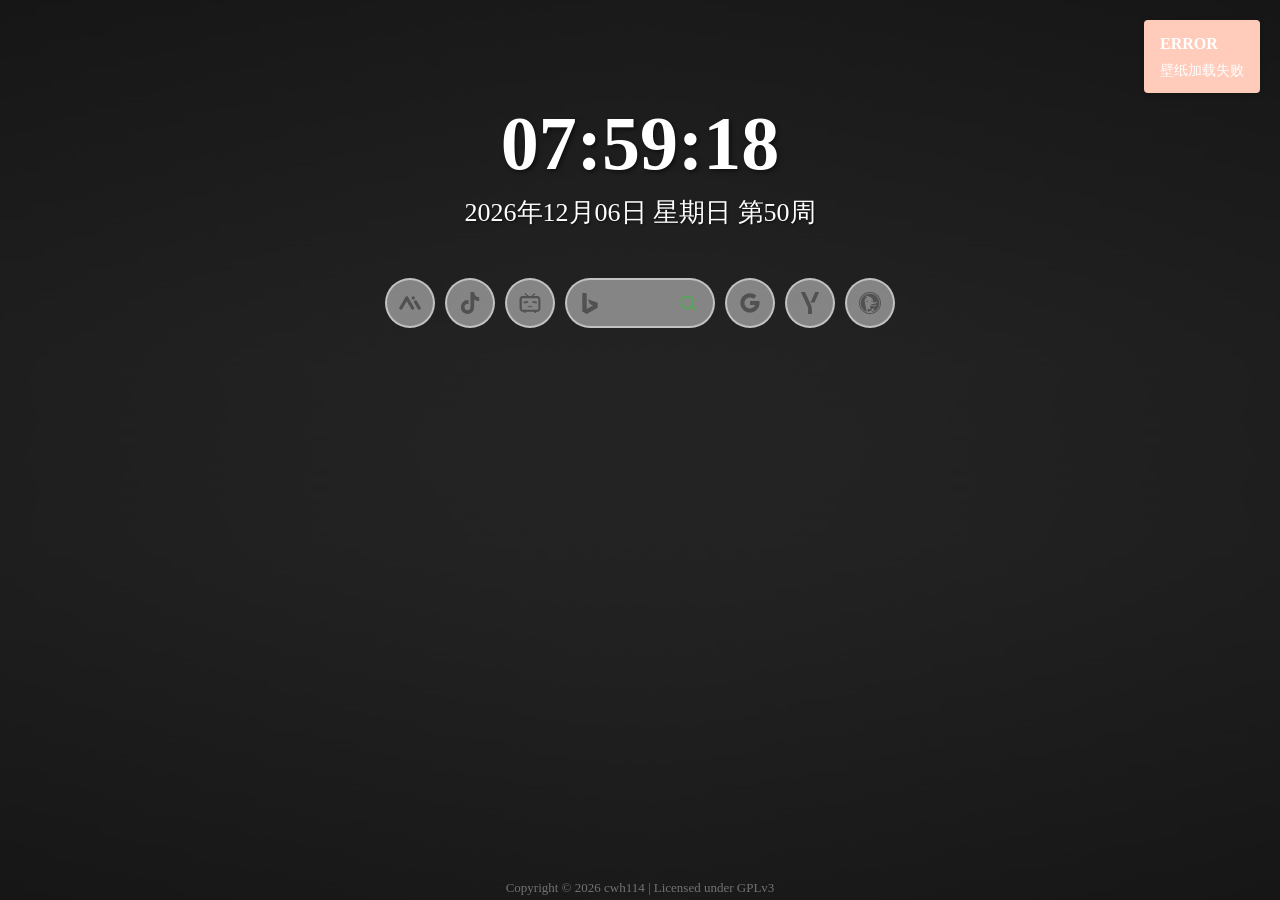
==== st/index.html @ cc4ccc6e "添加起始页" ====
<!--
  HarmonyMagic StartPage
  Copyright (C) 2026 anjisuan608 <anjisuan608@petalmail.com> and contributors
  Copyright (C) 2026 cwh114 <2376313997@qq.com> and contributors

  SPDX-License-Identifier: GPL-3.0-or-later

  This program is free software: you can redistribute it and/or modify
  it under the terms of the GNU General Public License as published by
  the Free Software Foundation, either version 3 of the License, or
  (at your option) any later version.

  Full license: ./LICENSE or https://www.gnu.org/licenses/gpl-3.0.txt
-->

<!DOCTYPE html>
<html lang="zh-CN">
<head>
    <meta charset="UTF-8">
    <meta name="viewport" content="width=device-width, initial-scale=1.0">
    <meta name="description" content="HarmonyMagic - 一个简洁高效的浏览器起始页">
    <meta name="keywords" content="起始页,浏览器首页,搜索,网址导航">
    <meta property="og:title" content="HarmonyMagic 起始页">
    <meta property="og:description" content="一个简洁高效的浏览器起始页">
    <title>HarmonyMagic起始页 - cwh114 Edition</title>
    <link rel="stylesheet" href="style.css">
</head>
<body>
    <div class="bg-blur-overlay"></div>

    <!-- 设置菜单 -->
    <div id="settings" class="settings">
        <div id="settings-button" class="settings-button">
            <svg t="1768899575497" class="icon" viewBox="0 0 1024 1024" version="1.1" xmlns="http://www.w3.org/2000/svg" p-id="5732" width="20" height="20"><path d="M878.08 466.944l-129.3824-253.0816a98.8672 98.8672 0 0 0-88.064-53.8624H366.08c-36.864 0-70.656 20.48-87.6544 53.1456l-132.096 253.0816a98.8672 98.8672 0 0 0 0 91.5456l132.096 253.0816a98.8672 98.8672 0 0 0 87.6544 53.1456h294.5536c37.1712 0 71.168-20.7872 88.064-53.8624l129.3824-253.1328a98.8672 98.8672 0 0 0 0-90.0096z m-72.3968 372.3264a162.8672 162.8672 0 0 1-145.0496 88.7296H366.08a162.8672 162.8672 0 0 1-144.384-87.552l-132.096-253.0816a162.8672 162.8672 0 0 1 0-150.7328l132.096-253.1328a162.8672 162.8672 0 0 1 144.384-87.5008h294.5536c61.184 0 117.1968 34.304 145.0496 88.7296l129.3824 253.1328c23.808 46.592 23.808 101.7344 0 148.2752l-129.3824 253.1328z" fill="#7a7a7a" p-id="5733"></path><path d="M512 697.6a185.6 185.6 0 1 1 0-371.2 185.6 185.6 0 0 1 0 371.2z m0-64a121.6 121.6 0 1 0 0-243.2 121.6 121.6 0 0 0 0 243.2z" fill="#7a7a7a" p-id="5734"></path></svg>
        </div>
        <!-- 下拉菜单 -->
        <div id="settings-dropdown" class="settings-dropdown">
            <div class="settings-menu-item" data-action="general">
                <div class="settings-menu-icon">
                    <svg t="1768899575497" class="icon" viewBox="0 0 1024 1024" version="1.1" xmlns="http://www.w3.org/2000/svg" p-id="5732" width="20" height="20"><path d="M878.08 466.944l-129.3824-253.0816a98.8672 98.8672 0 0 0-88.064-53.8624H366.08c-36.864 0-70.656 20.48-87.6544 53.1456l-132.096 253.0816a98.8672 98.8672 0 0 0 0 91.5456l132.096 253.0816a98.8672 98.8672 0 0 0 87.6544 53.1456h294.5536c37.1712 0 71.168-20.7872 88.064-53.8624l129.3824-253.1328a98.8672 98.8672 0 0 0 0-90.0096z m-72.3968 372.3264a162.8672 162.8672 0 0 1-145.0496 88.7296H366.08a162.8672 162.8672 0 0 1-144.384-87.552l-132.096-253.0816a162.8672 162.8672 0 0 1 0-150.7328l132.096-253.1328a162.8672 162.8672 0 0 1 144.384-87.5008h294.5536c61.184 0 117.1968 34.304 145.0496 88.7296l129.3824 253.1328c23.808 46.592 23.808 101.7344 0 148.2752l-129.3824 253.1328z" fill="#7a7a7a" p-id="5733"></path><path d="M512 697.6a185.6 185.6 0 1 1 0-371.2 185.6 185.6 0 0 1 0 371.2z m0-64a121.6 121.6 0 1 0 0-243.2 121.6 121.6 0 0 0 0 243.2z" fill="#7a7a7a" p-id="5734"></path></svg>
                </div>
                <span>常规设置</span>
            </div>
            <div class="settings-menu-item" data-action="search-engine">
                <div class="settings-menu-icon">
                    <svg t="1766328430081" class="icon" viewBox="0 0 1035 1024" version="1.1" xmlns="http://www.w3.org/2000/svg" p-id="37846" width="20" height="20"><path d="M1013.852766 1011.332492a42.225028 42.225028 0 0 1-59.70619 0L702.316509 759.502424a428.900723 428.900723 0 1 1 133.958901-196.00858 41.718328 41.718328 0 0 1-4.919216 14.166497c-1.330088 3.61024-2.385714 7.347155-3.800252 10.91517l-2.385714-2.385714a42.225028 42.225028 0 0 1-72.690386-29.13527l-0.380025-3.905815a41.950565 41.950565 0 0 1 11.379645-28.670794l-3.926928-3.905815a336.976836 336.976836 0 1 0-88.123633 150.764463 6.333754 6.333754 0 0 0 0.612262-0.928951l61.120729 1.055626 145.254096 145.232984 0.274463-0.274463 135.12009 135.12009a42.225028 42.225028 0 0 1 0.042225 59.79064z" fill="#7a7a7a" p-id="37847"></path></svg>
                </div>
                <span>搜索引擎设置</span>
            </div>
            <div class="settings-menu-item" data-action="appearance">
                <div class="settings-menu-icon">
                    <svg t="1769007351921" class="icon" viewBox="0 0 1024 1024" version="1.1" xmlns="http://www.w3.org/2000/svg" p-id="7106" width="20" height="20"><path d="M950.869333 73.130667H73.130667s-36.565333 0-36.565334 36.565333V914.346667c0 36.565333 36.565333 36.565333 36.565334 36.565333h877.738666s36.565333 0 36.565334-36.565333V109.653333s0-36.565333-36.565334-36.565333z m-36.565333 804.565333H109.653333V146.346667H914.346667V877.653333zM292.565333 402.346667a73.130667 73.130667 0 1 0 0-146.346667 73.130667 73.130667 0 0 0 0 146.346667z m365.738667-21.333334l-216.746667 328.277334-112.426666-167.594667-182.826667 281.173333H877.653333L658.346667 381.013333z" fill="#7a7a7a" p-id="7107"></path></svg>
                </div>
                <span>壁纸设置</span>
            </div>
            <div class="settings-menu-item" data-action="history-settings">
                <div class="settings-menu-icon">
                    <svg t="1771051950424" class="icon" viewBox="0 0 1024 1024" version="1.1" xmlns="http://www.w3.org/2000/svg" p-id="2045" width="20" height="20"><path d="M480 0C214.9 0 0 214.9 0 480s214.9 480 480 480 480-214.9 480-480S745.1 0 480 0z m0 896C250.6 896 64 709.4 64 480S250.6 64 480 64s416 186.6 416 416-186.6 416-416 416z" fill="#7a7a7a" p-id="2046"></path><path d="M512 192h-64v320h320v-64H512z" fill="#7a7a7a" p-id="2047"></path></svg>
                </div>
                <span>历史记录设置</span>
            </div>
            <div class="settings-menu-item" data-action="about">
                <div class="settings-menu-icon">
                    <svg t="1769007386374" class="icon" viewBox="0 0 1024 1024" version="1.1" xmlns="http://www.w3.org/2000/svg" p-id="8114" width="20" height="20"><path d="M512 64c247.424 0 448 200.576 448 448s-200.576 448-448 448S64 759.424 64 512 264.576 64 512 64z m0 85.333333C311.701333 149.333333 149.333333 311.701333 149.333333 512s162.368 362.666667 362.666667 362.666667 362.666667-162.368 362.666667-362.666667S712.298667 149.333333 512 149.333333z m21.333333 277.333334a21.333333 21.333333 0 0 1 21.333334 21.333333v298.666667a21.333333 21.333333 0 0 1-21.333334 21.333333h-42.666666a21.333333 21.333333 0 0 1-21.333334-21.333333V448a21.333333 21.333333 0 0 1 21.333334-21.333333h42.666666z m0-170.666667a21.333333 21.333333 0 0 1 21.333334 21.333333v42.666667a21.333333 21.333333 0 0 1-21.333334 21.333333h-42.666666a21.333333 21.333333 0 0 1-21.333334-21.333333v-42.666667a21.333333 21.333333 0 0 1 21.333334-21.333333h42.666666z" fill="#7a7a7a" p-id="8115"></path></svg>
                </div>
                <span>关于</span>
            </div>
        </div>
    </div>

    <!-- 壁纸设置面板 -->
    <div id="wallpaper-panel" class="settings-modal">
        <div class="settings-modal-overlay"></div>
        <div class="settings-modal-content">
            <div class="settings-header">
                <span class="settings-title">壁纸设置</span>
                <div class="wallpaper-header-btns">
                    <button id="wallpaper-reset" class="settings-reset-btn" title="重置为默认壁纸">重置</button>
                    <div id="wallpaper-close" class="settings-close">
                        <svg t="1768962858078" class="icon" viewBox="0 0 1070 1024" version="1.1" xmlns="http://www.w3.org/2000/svg" p-id="5514" width="20" height="20"><path d="M50.368584 96.533526l30.769579 30.77162 82.037931 82.03793 117.900068 117.900068 138.353952 138.353953 143.399585 143.397544 133.036963 133.036963 107.268128 107.268129 66.091042 66.093081 13.582195 13.580155c12.576334 12.576334 33.589257 12.576334 46.165591 0s12.576334-33.589257 0-46.165591l-30.76958-30.769579-82.03793-82.039971-117.900068-117.898028-138.353953-138.353952-143.397544-143.399585-133.036963-133.036963-107.268128-107.268128L110.11433 63.950131l-13.582196-13.580156c-12.576334-12.578374-33.589257-12.578374-46.165591 0-12.576334 12.576334-12.576334 33.587217 0.002041 46.163551z" fill="" p-id="5515"></path><path d="M882.805987 50.369975l-30.76958 30.76958-82.03997 82.03793-117.898028 117.900068-138.353953 138.353953-143.399584 143.399584-133.036963 133.036963-107.268129 107.268129a2018478.867876 2018478.867876 0 0 1-66.093081 66.091041l-13.580156 13.582196c-12.578374 12.576334-12.578374 33.589257 0 46.165591 12.576334 12.576334 33.589257 12.576334 46.165591 0l30.77162-30.76958 82.037931-82.03793 117.900068-117.900068 138.353952-138.353953 143.397545-143.397544 133.036962-133.036963 107.268129-107.268129 66.093081-66.091041 13.580156-13.582196c12.576334-12.576334 12.576334-33.589257 0-46.16559-12.578374-12.580414-33.589257-12.580414-46.165591-0.002041z" fill="" p-id="5516"></path></svg>
                    </div>
                </div>
            </div>
            <div class="wallpaper-body">
                <!-- 自定义壁纸区域 -->
                <div class="wallpaper-section">
                    <div class="wallpaper-section-label">自定义</div>
                    <div class="wallpaper-custom-row">
                        <!-- 预览图 -->
                        <div class="wallpaper-preview">
                            <div id="wallpaper-preview-img" class="wallpaper-preview-img no-bg">
                                <svg class="wallpaper-placeholder-icon" viewBox="0 0 1024 1024" version="1.1" xmlns="http://www.w3.org/2000/svg" p-id="7106" width="48" height="48"><path d="M950.869333 73.130667H73.130667s-36.565333 0-36.565334 36.565333V914.346667c0 36.565333 36.565333 36.565333 36.565334 36.565333h877.738666s36.565333 0 36.565334-36.565333V109.653333s0-36.565333-36.565334-36.565333z m-36.565333 804.565333H109.653333V146.346667H914.346667V877.653333zM292.565333 402.346667a73.130667 73.130667 0 1 0 0-146.346667 73.130667 73.130667 0 0 0 0 146.346667z m365.738667-21.333334l-216.746667 328.277334-112.426666-167.594667-182.826667 281.173333H877.653333L658.346667 381.013333z" fill="#999999" p-id="7107"></path></svg>
                            </div>
                        </div>
                        <!-- 选项按钮 -->
                        <div class="wallpaper-custom-options">
                            <div class="wallpaper-option-tabs">
                                <button class="wallpaper-tab-btn active" data-tab="local">本地图片</button>
                                <button class="wallpaper-tab-btn" data-tab="online">在线图片</button>
                            </div>
                            <!-- 本地图片选项 -->
                            <div class="wallpaper-tab-content active" id="wallpaper-tab-local">
                                <input type="text" id="wallpaper-local-url" class="wallpaper-input" placeholder="点击浏览按钮选择壁纸" readonly aria-label="本地壁纸路径">
                                <input type="file" id="wallpaper-local-file" class="wallpaper-file-input" accept="image/*" aria-label="选择本地壁纸文件">
                                <button id="wallpaper-local-browse" class="wallpaper-browse-btn" aria-label="浏览本地文件">浏览</button>
                            </div>
                            <!-- 在线图片选项 -->
                            <div class="wallpaper-tab-content" id="wallpaper-tab-online">
                                <input type="url" id="wallpaper-online-url" class="wallpaper-input" placeholder="https://..." aria-label="在线壁纸URL">
                            </div>
                        </div>
                    </div>
                </div>
                <!-- 预设壁纸区域 -->
                <div class="wallpaper-section">
                    <div class="wallpaper-section-label">预设</div>
                    <div class="wallpaper-presets" id="wallpaper-presets-container">
                        <!-- 预设壁纸由 JS 从 wallpaper.xml 动态加载 -->
                    </div>
                </div>
            </div>
        </div>
    </div>

    <!-- 设置菜单弹窗 -->
    <div id="settings-modal" class="settings-modal">
        <div class="settings-modal-overlay"></div>
        <div class="settings-modal-content">
            <div class="settings-header">
                <span class="settings-title">常规设置</span>
                <div id="settings-close" class="settings-close">
                    <svg t="1768962858078" class="icon" viewBox="0 0 1070 1024" version="1.1" xmlns="http://www.w3.org/2000/svg" p-id="5514" width="20" height="20"><path d="M50.368584 96.533526l30.769579 30.77162 82.037931 82.03793 117.900068 117.900068 138.353952 138.353953 143.399585 143.397544 133.036963 133.036963 107.268128 107.268129 66.091042 66.093081 13.582195 13.580155c12.576334 12.576334 33.589257 12.576334 46.165591 0s12.576334-33.589257 0-46.165591l-30.76958-30.769579-82.03793-82.039971-117.900068-117.898028-138.353953-138.353952-143.397544-143.399585-133.036963-133.036963-107.268128-107.268128L110.11433 63.950131l-13.582196-13.580156c-12.576334-12.578374-33.589257-12.578374-46.165591 0-12.576334 12.576334-12.576334 33.587217 0.002041 46.163551z" fill="" p-id="5515"></path><path d="M882.805987 50.369975l-30.76958 30.76958-82.03997 82.03793-117.898028 117.900068-138.353953 138.353953-143.399584 143.399584-133.036963 133.036963-107.268129 107.268129a2018478.867876 2018478.867876 0 0 1-66.093081 66.091041l-13.580156 13.582196c-12.578374 12.576334-12.578374 33.589257 0 46.165591 12.576334 12.576334 33.589257 12.576334 46.165591 0l30.77162-30.76958 82.037931-82.03793 117.900068-117.900068 138.353952-138.353953 143.397545-143.397544 133.036962-133.036963 107.268129-107.268129 66.093081-66.091041 13.580156-13.582196c12.576334-12.576334 12.576334-33.589257 0-46.16559-12.578374-12.580414-33.589257-12.580414-46.165591-0.002041z" fill="" p-id="5516"></path></svg>
                </div>
            </div>
            <div class="settings-body">
                <!-- 深色模式开关（跟随系统） -->
                <div class="setting-item" data-setting="dark-mode-toggle">
                    <span class="setting-item-text">深色模式</span>
                    <span class="setting-item-value" id="dark-mode-value">跟随系统</span>
                </div>
                <div class="setting-item" data-setting="auto-wallpaper">
                    <span class="setting-item-text">背景模糊</span>
                    <span class="status-indicator enabled">
                        <svg class="status-icon" viewBox="0 0 2048 1024"></svg>
                    </span>
                </div>
                <div class="setting-item" data-setting="dark-mode">
                    <span class="setting-item-text">背景滤镜</span>
                    <span class="status-indicator enabled">
                        <svg class="status-icon" viewBox="0 0 2048 1024"></svg>
                    </span>
                </div>
                <div class="setting-item setting-item-action" data-setting="reset-shortcuts">
                    <span class="setting-item-text">重置快捷访问</span>
                </div>
                <div class="setting-item setting-item-action" data-setting="reset-search-engines">
                    <span class="setting-item-text">重置搜索引擎</span>
                </div>
                <div class="setting-item setting-item-action" data-setting="reset-wallpaper">
                    <span class="setting-item-text">重置为默认壁纸</span>
                </div>
                <div class="setting-item setting-item-action" data-setting="clear-site-data">
                    <span class="setting-item-text">清空设备端网站数据</span>
                </div>
            </div>
        </div>
    </div>

    <!-- 搜索引擎设置面板 -->
    <div id="search-engine-panel" class="settings-modal">
        <div class="settings-modal-overlay"></div>
        <div class="settings-modal-content">
            <div class="settings-header">
                <span class="settings-title">搜索引擎设置</span>
                <div class="search-engine-header-btns">
                    <button id="search-engine-reset" class="settings-reset-btn" title="删除所有自定义引擎和排序设置">重置</button>
                    <button id="search-engine-restore" class="settings-reset-btn" title="恢复默认排序">还原</button>
                    <button id="search-engine-add" class="settings-reset-btn" title="添加搜索引擎">添加</button>
                    <div id="search-engine-close" class="settings-close">
                        <svg t="1768962858078" class="icon" viewBox="0 0 1070 1024" version="1.1" xmlns="http://www.w3.org/2000/svg" p-id="5514" width="20" height="20"><path d="M50.368584 96.533526l30.769579 30.77162 82.037931 82.03793 117.900068 117.900068 138.353952 138.353953 143.399585 143.397544 133.036963 133.036963 107.268128 107.268129 66.091042 66.093081 13.582195 13.580155c12.576334 12.576334 33.589257 12.576334 46.165591 0s12.576334-33.589257 0-46.165591l-30.76958-30.769579-82.03793-82.039971-117.900068-117.898028-138.353953-138.353952-143.397544-143.399585-133.036963-133.036963-107.268128-107.268128L110.11433 63.950131l-13.582196-13.580156c-12.576334-12.578374-33.589257-12.578374-46.165591 0-12.576334 12.576334-12.576334 33.587217 0.002041 46.163551z" fill="" p-id="5515"></path><path d="M882.805987 50.369975l-30.76958 30.76958-82.03997 82.03793-117.898028 117.900068-138.353953 138.353953-143.399584 143.399584-133.036963 133.036963-107.268129 107.268129a2018478.867876 2018478.867876 0 0 1-66.093081 66.091041l-13.580156 13.582196c-12.578374 12.576334-12.578374 33.589257 0 46.165591 12.576334 12.576334 33.589257 12.576334 46.165591 0l30.77162-30.76958 82.037931-82.03793 117.900068-117.900068 138.353952-138.353953 143.397545-143.397544 133.036962-133.036963 107.268129-107.268129 66.093081-66.091041 13.580156-13.582196c12.576334-12.576334 12.576334-33.589257 0-46.16559-12.578374-12.580414-33.589257-12.580414-46.165591-0.002041z" fill="" p-id="5516"></path></svg>
                    </div>
                </div>
            </div>
            <div id="search-engine-list" class="search-engine-list">
                <!-- 使用中的搜索引擎 -->
                <div class="search-engine-category" data-category="active">
                    <div class="search-engine-category-header">
                        <svg class="search-engine-collapse-icon" viewBox="0 0 24 24" width="16" height="16"><path fill="currentColor" d="M7 10l5 5 5-5z"/></svg>
                        <span class="search-engine-category-title">使用中</span>
                    </div>
                    <div class="search-engine-category-content">
                        <div id="search-engine-active-list" class="search-engine-items"></div>
                    </div>
                </div>
                <!-- 未使用的预设搜索引擎 -->
                <div class="search-engine-category" data-category="preset">
                    <div class="search-engine-category-header">
                        <svg class="search-engine-collapse-icon" viewBox="0 0 24 24" width="16" height="16"><path fill="currentColor" d="M7 10l5 5 5-5z"/></svg>
                        <span class="search-engine-category-title">未使用的预设搜索引擎</span>
                    </div>
                    <div class="search-engine-category-content">
                        <div id="search-engine-preset-list" class="search-engine-items"></div>
                    </div>
                </div>
                <!-- 未使用的自定义 -->
                <div class="search-engine-category" data-category="custom">
                    <div class="search-engine-category-header">
                        <svg class="search-engine-collapse-icon" viewBox="0 0 24 24" width="16" height="16"><path fill="currentColor" d="M7 10l5 5 5-5z"/></svg>
                        <span class="search-engine-category-title">未使用的自定义搜索引擎</span>
                    </div>
                    <div class="search-engine-category-content">
                        <div id="search-engine-custom-list" class="search-engine-items"></div>
                    </div>
                </div>
            </div>
            <div class="search-engine-buttons">
                <div class="search-engine-error-row">
                    <div id="search-engine-count-error" class="add-shortcut-error"></div>
                </div>
                <div class="search-engine-btn-row">
                    <button id="search-engine-cancel" class="search-engine-btn search-engine-cancel">取消</button>
                    <button id="search-engine-apply" class="search-engine-btn search-engine-apply">应用</button>
                    <button id="search-engine-ok" class="search-engine-btn search-engine-ok">确定</button>
                </div>
            </div>
        </div>
    </div>

    <!-- 添加搜索引擎面板 -->
    <div id="add-search-engine-panel" class="settings-modal">
        <div class="settings-modal-overlay"></div>
        <div class="settings-modal-content modal-narrow">
            <div class="settings-header">
                <span class="settings-title">添加搜索引擎</span>
                <div id="add-search-engine-close" class="settings-close icon-close">
                    <!-- 关闭图标由JS生成 -->
                </div>
            </div>
            <div class="settings-body">
                <div class="add-shortcut-field">
                    <label class="add-shortcut-label">引擎名称</label>
                    <input type="text" id="add-search-engine-name" class="add-shortcut-input" placeholder="例如：哔哩哔哩">
                </div>
                <div class="add-shortcut-field">
                    <label class="add-shortcut-label">URL</label>
                    <input type="url" id="add-search-engine-url" class="add-shortcut-input" placeholder="https://search.bilibili.com/all?keyword=%s">
                    <span class="url-format-hint">URL中必须包含 %s 作为搜索关键词占位符</span>
                    <span id="add-search-engine-url-error" class="add-shortcut-error"></span>
                </div>
            </div>
            <div class="add-shortcut-buttons">
                <button id="add-search-engine-cancel" class="add-shortcut-btn add-shortcut-cancel">取消</button>
                <button id="add-search-engine-save" class="add-shortcut-btn add-shortcut-save">确定</button>
            </div>
        </div>
    </div>

    <!-- 添加快捷方式面板 -->
    <div id="add-shortcut-panel" class="settings-modal">
        <div class="settings-modal-overlay"></div>
        <div class="settings-modal-content">
            <div class="settings-header">
                <span class="settings-title">添加快捷方式</span>
                <div id="add-shortcut-close" class="settings-close icon-close">
                    <!-- 关闭图标由JS生成 -->
                </div>
            </div>
            <div class="settings-body">
                <!-- URL输入 -->
                <div class="add-shortcut-field">
                    <label class="add-shortcut-label">URL</label>
                    <input type="url" id="add-shortcut-url" class="add-shortcut-input" placeholder="https://example.com">
                </div>
                <!-- 名称输入 -->
                <div class="add-shortcut-field">
                    <label class="add-shortcut-label">名称</label>
                    <input type="text" id="add-shortcut-name" class="add-shortcut-input" placeholder="留空使用URL标题">
                </div>
                <!-- 图标输入 -->
                <div class="add-shortcut-field">
                    <label class="add-shortcut-label">图标</label>
                    <input type="url" id="add-shortcut-icon" class="add-shortcut-input" placeholder="留空使用默认图标">
                </div>
                <!-- 图标预览 -->
                <div class="add-shortcut-preview">
                    <span class="add-shortcut-preview-label">图标预览</span>
                    <div id="add-shortcut-preview-icon" class="add-shortcut-preview-box">
                        <svg t="1768974157218" class="icon" viewBox="0 0 1024 1024" version="1.1" xmlns="http://www.w3.org/2000/svg" p-id="8714" width="32" height="32"><path d="M512.704787 1022.681895c-6.566636 0-12.885487-0.746767-19.370211-0.997965l223.522968-358.091907c32.011327-42.692008 51.675057-95.154106 51.675057-152.604663 0-88.961536-45.561669-167.195974-114.530461-213.091436l322.88327 0c29.969663 65.017888 47.096842 137.184673 47.096842 213.424546C1023.98157 793.752715 795.095394 1022.681895 512.704787 1022.681895zM512.205805 256.491303c-134.523205 0-243.604451 102.347371-254.246906 233.876682L96.997133 214.338551C189.740287 84.72121 341.184526 0 512.704787 0c189.230383 0 354.100731 103.095504 442.520963 255.992321C955.22575 255.992321 302.108946 256.491303 512.205805 256.491303zM511.416716 298.145073c118.142111 0 213.88189 95.36503 213.88189 213.051163 0 117.68545-95.739779 213.093484-213.88189 213.093484-118.103885 0-213.882572-95.408034-213.882572-213.093484C297.534144 393.510103 393.312831 298.145073 511.416716 298.145073zM269.683279 590.222492c33.504179 102.303002 128.784566 176.716231 242.522526 176.716231 38.828478 0 75.283547-9.269059 108.292157-24.733419L448.229568 1018.192418c-251.87691-31.759447-446.887571-246.346465-446.887571-506.872631 0-94.739084 26.233779-183.159316 71.129911-259.235365L269.683279 590.222492z" fill="#515151" p-id="8715"></path></svg>
                    </div>
                </div>
                <!-- 按钮 -->
                <div class="add-shortcut-buttons">
                    <button id="add-shortcut-cancel" class="add-shortcut-btn add-shortcut-cancel">取消</button>
                    <button id="add-shortcut-save" class="add-shortcut-btn add-shortcut-save">保存</button>
                </div>
            </div>
        </div>
    </div>

    <!-- 编辑快捷访问面板 -->
    <div id="edit-shortcut-panel" class="settings-modal">
        <div class="settings-modal-overlay"></div>
        <div class="settings-modal-content">
            <div class="settings-header">
                <span class="settings-title">编辑快捷访问</span>
                <div class="edit-shortcut-header-btns">
                    <button id="edit-shortcut-reset" class="settings-reset-btn" title="恢复为默认设置">重置</button>
                    <div id="edit-shortcut-close" class="settings-close">
                        <svg t="1768962858078" class="icon" viewBox="0 0 1070 1024" version="1.1" xmlns="http://www.w3.org/2000/svg" p-id="5514" width="20" height="20"><path d="M50.368584 96.533526l30.769579 30.77162 82.037931 82.03793 117.900068 117.900068 138.353952 138.353953 143.399585 143.397544 133.036963 133.036963 107.268128 107.268129 66.091042 66.093081 13.582195 13.580155c12.576334 12.576334 33.589257 12.576334 46.165591 0s12.576334-33.589257 0-46.165591l-30.76958-30.769579-82.03793-82.039971-117.900068-117.898028-138.353953-138.353952-143.397544-143.399585-133.036963-133.036963-107.268128-107.268128L110.11433 63.950131l-13.582196-13.580156c-12.576334-12.578374-33.589257-12.578374-46.165591 0-12.576334 12.576334-12.576334 33.587217 0.002041 46.163551z" fill="" p-id="5515"></path><path d="M882.805987 50.369975l-30.76958 30.76958-82.03997 82.03793-117.898028 117.900068-138.353953 138.353953-143.399584 143.399584-133.036963 133.036963-107.268129 107.268129a2018478.867876 2018478.867876 0 0 1-66.093081 66.091041l-13.580156 13.582196c-12.578374 12.576334-12.578374 33.589257 0 46.165591 12.576334 12.576334 33.589257 12.576334 46.165591 0l30.77162-30.76958 82.037931-82.03793 117.900068-117.900068 138.353952-138.353953 143.397545-143.397544 133.036962-133.036963 107.268129-107.268129 66.093081-66.091041 13.580156-13.582196c12.576334-12.576334 12.576334-33.589257 0-46.16559-12.578374-12.580414-33.589257-12.580414-46.165591-0.002041z" fill="" p-id="5516"></path></svg>
                    </div>
                </div>
            </div>
            <div id="edit-shortcut-list" class="edit-shortcut-list">
                <!-- 显示中的快捷访问 -->
                <div class="edit-shortcut-category" data-category="visible">
                    <div class="edit-shortcut-category-header">
                        <svg class="edit-shortcut-collapse-icon" viewBox="0 0 24 24" width="16" height="16"><path fill="currentColor" d="M7 10l5 5 5-5z"/></svg>
                        <span class="edit-shortcut-category-title">显示中</span>
                    </div>
                    <div class="edit-shortcut-category-content">
                        <div id="edit-shortcut-visible-list" class="edit-shortcut-items"></div>
                    </div>
                </div>
                <!-- 隐藏的快捷访问 -->
                <div class="edit-shortcut-category" data-category="hidden">
                    <div class="edit-shortcut-category-header">
                        <svg class="edit-shortcut-collapse-icon" viewBox="0 0 24 24" width="16" height="16"><path fill="currentColor" d="M7 10l5 5 5-5z"/></svg>
                        <span class="edit-shortcut-category-title">已隐藏</span>
                    </div>
                    <div class="edit-shortcut-category-content">
                        <div id="edit-shortcut-hidden-list" class="edit-shortcut-items"></div>
                    </div>
                </div>
            </div>
            <div class="edit-shortcut-buttons">
                <button id="edit-shortcut-cancel" class="edit-shortcut-btn edit-shortcut-cancel">取消</button>
                <button id="edit-shortcut-apply" class="edit-shortcut-btn edit-shortcut-apply">应用</button>
                <button id="edit-shortcut-ok" class="edit-shortcut-btn edit-shortcut-ok">确定</button>
            </div>
        </div>
    </div>

    <!-- 编辑搜索引擎面板 -->
    <div id="edit-search-engine-panel" class="settings-modal">
        <div class="settings-modal-overlay"></div>
        <div class="settings-modal-content modal-narrow">
            <div class="settings-header">
                <span class="settings-title">编辑搜索引擎</span>
                <div id="edit-search-engine-close" class="settings-close icon-close">
                    <!-- 关闭图标由JS生成 -->
                </div>
            </div>
            <div class="settings-body">
                <div class="add-shortcut-field">
                    <label class="add-shortcut-label">引擎名称</label>
                    <input type="text" id="edit-search-engine-name" class="add-shortcut-input" placeholder="例如：哔哩哔哩">
                </div>
                <div class="add-shortcut-field">
                    <label class="add-shortcut-label">URL</label>
                    <input type="url" id="edit-search-engine-url" class="add-shortcut-input" placeholder="https://search.bilibili.com/all?keyword=%s">
                    <span class="url-format-hint">URL中必须包含 %s 作为搜索关键词占位符</span>
                    <span id="edit-search-engine-url-error" class="add-shortcut-error"></span>
                </div>
            </div>
            <div class="add-shortcut-buttons">
                <button id="edit-search-engine-cancel" class="add-shortcut-btn add-shortcut-cancel">取消</button>
                <button id="edit-search-engine-apply" class="add-shortcut-btn add-shortcut-apply">应用</button>
                <button id="edit-search-engine-save" class="add-shortcut-btn add-shortcut-save">确定</button>
            </div>
        </div>
    </div>

    <!-- 编辑快捷方式面板 -->
    <div id="edit-shortcut-item-panel" class="settings-modal">
        <div class="settings-modal-overlay"></div>
        <div class="settings-modal-content">
            <div class="settings-header">
                <span class="settings-title">编辑快捷方式</span>
                <div id="edit-shortcut-item-close" class="settings-close icon-close">
                    <!-- 关闭图标由JS生成 -->
                </div>
            </div>
            <div class="settings-body">
                <!-- URL输入 -->
                <div class="add-shortcut-field">
                    <label class="add-shortcut-label">URL</label>
                    <input type="url" id="edit-shortcut-item-url" class="add-shortcut-input" placeholder="https://example.com">
                </div>
                <!-- 名称输入 -->
                <div class="add-shortcut-field">
                    <label class="add-shortcut-label">名称</label>
                    <input type="text" id="edit-shortcut-item-name" class="add-shortcut-input" placeholder="留空使用URL标题">
                </div>
                <!-- 图标输入 -->
                <div class="add-shortcut-field">
                    <label class="add-shortcut-label">图标</label>
                    <input type="url" id="edit-shortcut-item-icon" class="add-shortcut-input" placeholder="留空使用默认图标">
                </div>
                <!-- 图标预览 -->
                <div class="add-shortcut-preview">
                    <span class="add-shortcut-preview-label">图标预览</span>
                    <div id="edit-shortcut-item-preview-icon" class="add-shortcut-preview-box">
                        <svg t="1768974157218" class="icon" viewBox="0 0 1024 1024" version="1.1" xmlns="http://www.w3.org/2000/svg" p-id="8714" width="32" height="32"><path d="M512.704787 1022.681895c-6.566636 0-12.885487-0.746767-19.370211-0.997965l223.522968-358.091907c32.011327-42.692008 51.675057-95.154106 51.675057-152.604663 0-88.961536-45.561669-167.195974-114.530461-213.091436l322.88327 0c29.969663 65.017888 47.096842 137.184673 47.096842 213.424546C1023.98157 793.752715 795.095394 1022.681895 512.704787 1022.681895zM512.205805 256.491303c-134.523205 0-243.604451 102.347371-254.246906 233.876682L96.997133 214.338551C189.740287 84.72121 341.184526 0 512.704787 0c189.230383 0 354.100731 103.095504 442.520963 255.992321C955.22575 255.992321 302.108946 256.491303 512.205805 256.491303zM511.416716 298.145073c118.142111 0 213.88189 95.36503 213.88189 213.051163 0 117.68545-95.739779 213.093484-213.88189 213.093484-118.103885 0-213.882572-95.408034-213.882572-213.093484C297.534144 393.510103 393.312831 298.145073 511.416716 298.145073zM269.683279 590.222492c33.504179 102.303002 128.784566 176.716231 242.522526 176.716231 38.828478 0 75.283547-9.269059 108.292157-24.733419L448.229568 1018.192418c-251.87691-31.759447-446.887571-246.346465-446.887571-506.872631 0-94.739084 26.233779-183.159316 71.129911-259.235365L269.683279 590.222492z" fill="#515151" p-id="8715"></path></svg>
                    </div>
                </div>
                <!-- 按钮 -->
                <div class="add-shortcut-buttons">
                    <button id="edit-shortcut-item-cancel" class="add-shortcut-btn add-shortcut-cancel">取消</button>
                    <button id="edit-shortcut-item-apply" class="add-shortcut-btn add-shortcut-apply">应用</button>
                    <button id="edit-shortcut-item-save" class="add-shortcut-btn add-shortcut-save">确定</button>
                </div>
            </div>
        </div>
    </div>

    <!-- 历史记录设置面板 -->
    <div id="history-settings-panel" class="settings-modal">
        <div class="settings-modal-overlay"></div>
        <div class="settings-modal-content">
            <div class="settings-header">
                <span class="settings-title">历史记录设置</span>
                <div id="history-settings-close" class="settings-close icon-close">
                    <!-- 关闭图标由JS生成 -->
                </div>
            </div>
            <div class="settings-body">
                <div class="setting-item" data-setting="show-history-menu">
                    <span class="setting-item-text">显示历史记录菜单</span>
                    <span class="status-indicator enabled">
                        <svg class="status-icon" viewBox="0 0 2048 1024"></svg>
                    </span>
                </div>
            </div>
        </div>
    </div>

    <!-- 关于面板 -->
    <div id="about-panel" class="settings-modal">
        <div class="settings-modal-overlay"></div>
        <div class="settings-modal-content">
            <div class="settings-header">
                <span class="settings-title">关于</span>
                <div id="about-close" class="settings-close icon-close">
                    <!-- 关闭图标由JS生成 -->
                </div>
            </div>
            <div class="about-body">
                <div class="about-title">
                    <p>HarmonyMagic StartPage</p>
                </div>
                <div class="about-oem">
                    <p>cwh114 Edition</p>
                </div>
                <div class="about-icons">
                    <p>图标素材来自 <a href="https://www.iconfont.cn" target="_blank" rel="noopener noreferrer">阿里巴巴矢量图标库</a></p>
                </div>
                <div class="about-links">
                    <div class="open-source-repository">
                        <p>项目仓库</p>
                        <div class="about-link-buttons">
                            <a href="https://github.com/cwh114/cwh114.github.io/" target="_blank" rel="noopener noreferrer" class="about-link-btn primary">
                                GitHub <span class="main-badge">主仓库</span>
                            </a>
                        </div>
                        <p>开源仓库</p>
                        <div class="about-link-buttons">
                            <a href="https://gitcode.com/anjisuan608/HarmonyMagic-StartPage" target="_blank" rel="noopener noreferrer" class="about-link-btn primary">
                                GitCode <span class="main-badge">主仓库</span>
                            </a>
                            <a href="https://gitee.com/anjisuan608/HarmonyMagic-StartPage" target="_blank" rel="noopener noreferrer" class="about-link-btn">
                                Gitee <span class="mirror-badge">镜像</span>
                            </a>
                            <a href="https://gitlink.org.cn/anjisuan608/HarmonyMagic-StartPage" target="_blank" rel="noopener noreferrer" class="about-link-btn">
                                GitLink <span class="mirror-badge">镜像</span>
                            </a>
                            <a href="https://github.com/anjisuan608/HarmonyMagic-StartPage" target="_blank" rel="noopener noreferrer" class="about-link-btn">
                                GitHub <span class="mirror-badge">镜像</span>
                            </a>
                        </div>
                    </div>
                </div>
                <div class="about-copyright">
                    <p>Copyright &copy; 2026 <a href="mailto:anjisuan608@petalmail.com">anjisuan608</a></p>
                    <p>Copyright &copy; 2026 <a href="mailto:2376313997@qq.com">cwh114</a></p>
                </div>
                <div class="about-license">
                    <p>本项目基于 <a href="https://www.gnu.org/licenses/gpl-3.0.html" target="_blank" rel="noopener noreferrer">GPLv3</a> 开源</p>
                </div>
            </div>
        </div>
    </div>

    <div id="notices" class="notices"></div>

    <div class="time-date" id="time-date">
        <div class="time-display">
            <div id="time">00:00:00</div>
        </div>
        <div class="date-display">
            <div id="date">2026年01月01日 星期一 第1周</div>
        </div>
    </div>
    <div class="search-box" id="search-box">
        <div class="search-boxes-container" id="search-boxes-container">
            <!-- 左侧圆形搜索框 -->
            <div class="search-box-circle left-circle-1" data-engine-id="1">
                <div class="search-circle-content"></div>
                <span class="search-engine-name"></span>
                <input type="text" class="circle-search-input" placeholder="" aria-label="搜索框1">
                <button class="circle-search-btn" aria-label="搜索1"></button>
                <div class="search-history-dropdown">
                    <div class="search-history-list"></div>
                    <div class="search-history-control"></div>
                </div>
            </div>
            <div class="search-box-circle left-circle-2" data-engine-id="2">
                <div class="search-circle-content"></div>
                <span class="search-engine-name"></span>
                <input type="text" class="circle-search-input" placeholder="" aria-label="搜索框2">
                <button class="circle-search-btn" aria-label="搜索2"></button>
                <div class="search-history-dropdown">
                    <div class="search-history-list"></div>
                    <div class="search-history-control"></div>
                </div>
            </div>
            <div class="search-box-circle left-circle-3" data-engine-id="3">
                <div class="search-circle-content"></div>
                <span class="search-engine-name"></span>
                <input type="text" class="circle-search-input" placeholder="" aria-label="搜索框3">
                <button class="circle-search-btn" aria-label="搜索3"></button>
                <div class="search-history-dropdown">
                    <div class="search-history-list"></div>
                    <div class="search-history-control"></div>
                </div>
            </div>
            
            <!-- 中间搜索框 -->
            <div class="search-box-circle center-0 expanded" data-engine-id="4">
                <div class="search-circle-content"></div>
                <span class="search-engine-name"></span>
                <input type="text" class="circle-search-input" placeholder="" aria-label="主搜索框">
                <button class="circle-search-btn" aria-label="搜索"></button>
                <div class="search-history-dropdown">
                    <div class="search-history-list"></div>
                    <div class="search-history-control"></div>
                </div>
            </div>
            <!-- 右侧圆形搜索框 -->
            <div class="search-box-circle right-circle-1" data-engine-id="5">
                <div class="search-circle-content"></div>
                <span class="search-engine-name"></span>
                <input type="text" class="circle-search-input" placeholder="" aria-label="搜索框5">
                <button class="circle-search-btn" aria-label="搜索5"></button>
                <div class="search-history-dropdown">
                    <div class="search-history-list"></div>
                    <div class="search-history-control"></div>
                </div>
            </div>
            <div class="search-box-circle right-circle-2" data-engine-id="6">
                <div class="search-circle-content"></div>
                <span class="search-engine-name"></span>
                <input type="text" class="circle-search-input" placeholder="" aria-label="搜索框6">
                <button class="circle-search-btn" aria-label="搜索6"></button>
                <div class="search-history-dropdown">
                    <div class="search-history-list"></div>
                    <div class="search-history-control"></div>
                </div>
            </div>
            <div class="search-box-circle right-circle-3" data-engine-id="7">
                <div class="search-circle-content"></div>
                <span class="search-engine-name"></span>
                <input type="text" class="circle-search-input" placeholder="" aria-label="搜索框7">
                <button class="circle-search-btn" aria-label="搜索7"></button>
                <div class="search-history-dropdown">
                    <div class="search-history-list"></div>
                    <div class="search-history-control"></div>
                </div>
            </div>
        </div>
        <div class="search-history-mobile-dropdown">
                    <div class="search-history-list"></div>
                    <div class="search-history-control"></div>
        </div>
    </div>
    
    <div id="context-menu" class="context-menu">
        <div class="menu-items">
            <!-- 快捷访问菜单项由 JavaScript 从 quick-access.json 动态加载 -->
        </div>
    </div>
    <div class="footer-copyright">
        <div class="footer-text">
            <p class="copyright-text" id="copyright-text">Copyright &copy; 2026 cwh114 | Licensed under GPLv3</p>
        </div>
    </div>

    <!-- 确认对话框 -->
    <div id="confirm-dialog" class="confirm-dialog">
        <div class="confirm-dialog-overlay"></div>
        <div class="confirm-dialog-content">
            <div class="confirm-dialog-header">
                <span id="confirm-dialog-title" class="confirm-dialog-title">确认操作</span>
                <div id="confirm-dialog-close" class="confirm-dialog-close icon-close">
                    <!-- 关闭图标由JS生成 -->
                </div>
            </div>
            <div id="confirm-dialog-message" class="confirm-dialog-message">确定要执行此操作吗？</div>
            <div class="confirm-dialog-actions">
                <button id="confirm-dialog-cancel" class="confirm-dialog-btn confirm-dialog-cancel">否</button>
                <button id="confirm-dialog-ok" class="confirm-dialog-btn confirm-dialog-ok">是</button>
            </div>
        </div>
    </div>

    <script src="script.js"></script>
</body>
</html>
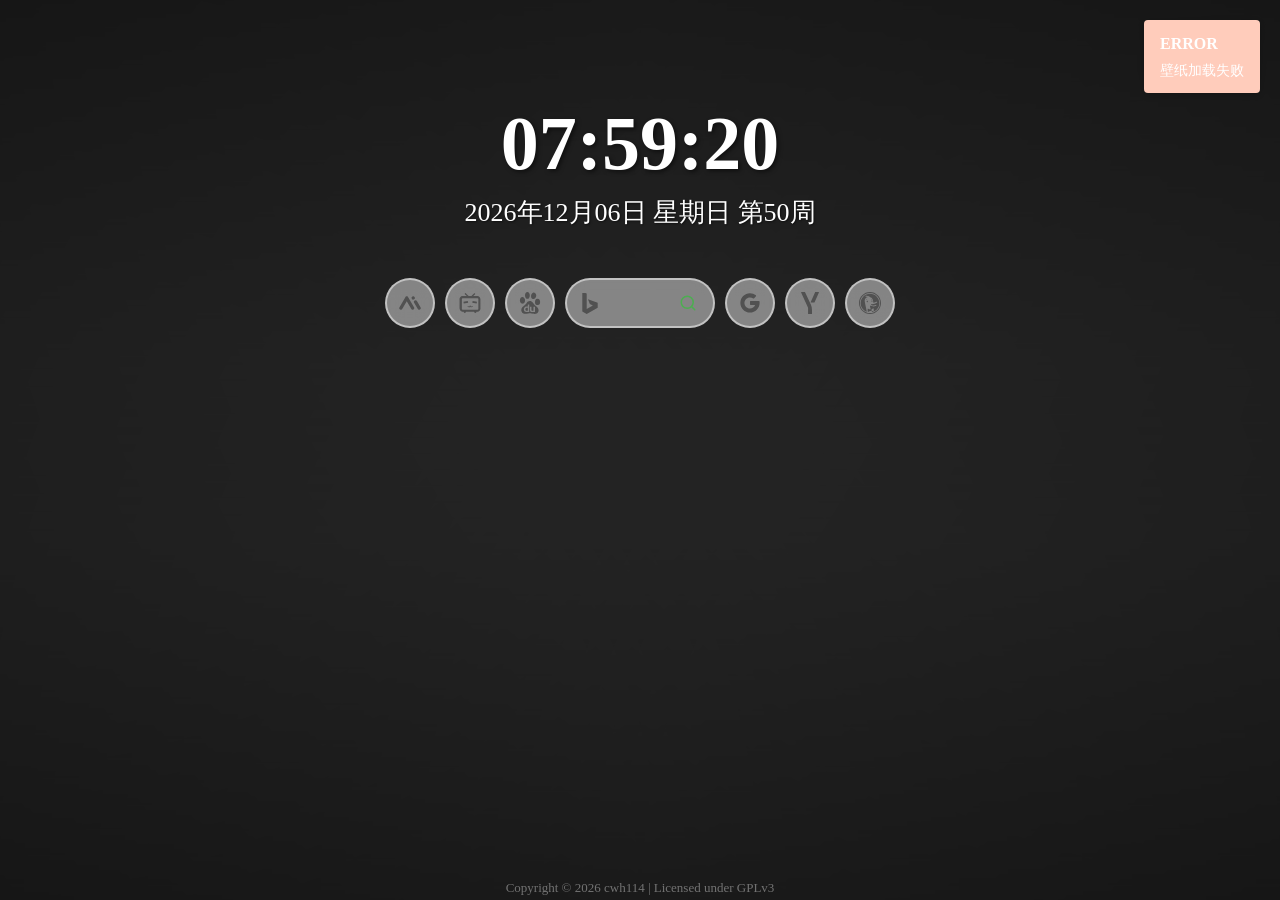
==== commit bf2af7e2: "更改关于面板仓库描述" ====
--- a/st/index.html
+++ b/st/index.html
@@ -459,7 +459,7 @@
                         <p>项目仓库</p>
                         <div class="about-link-buttons">
                             <a href="https://github.com/cwh114/cwh114.github.io/" target="_blank" rel="noopener noreferrer" class="about-link-btn primary">
-                                GitHub <span class="main-badge">主仓库</span>
+                                GitHub <span class="main-badge">项目仓库</span>
                             </a>
                         </div>
                         <p>开源仓库</p>
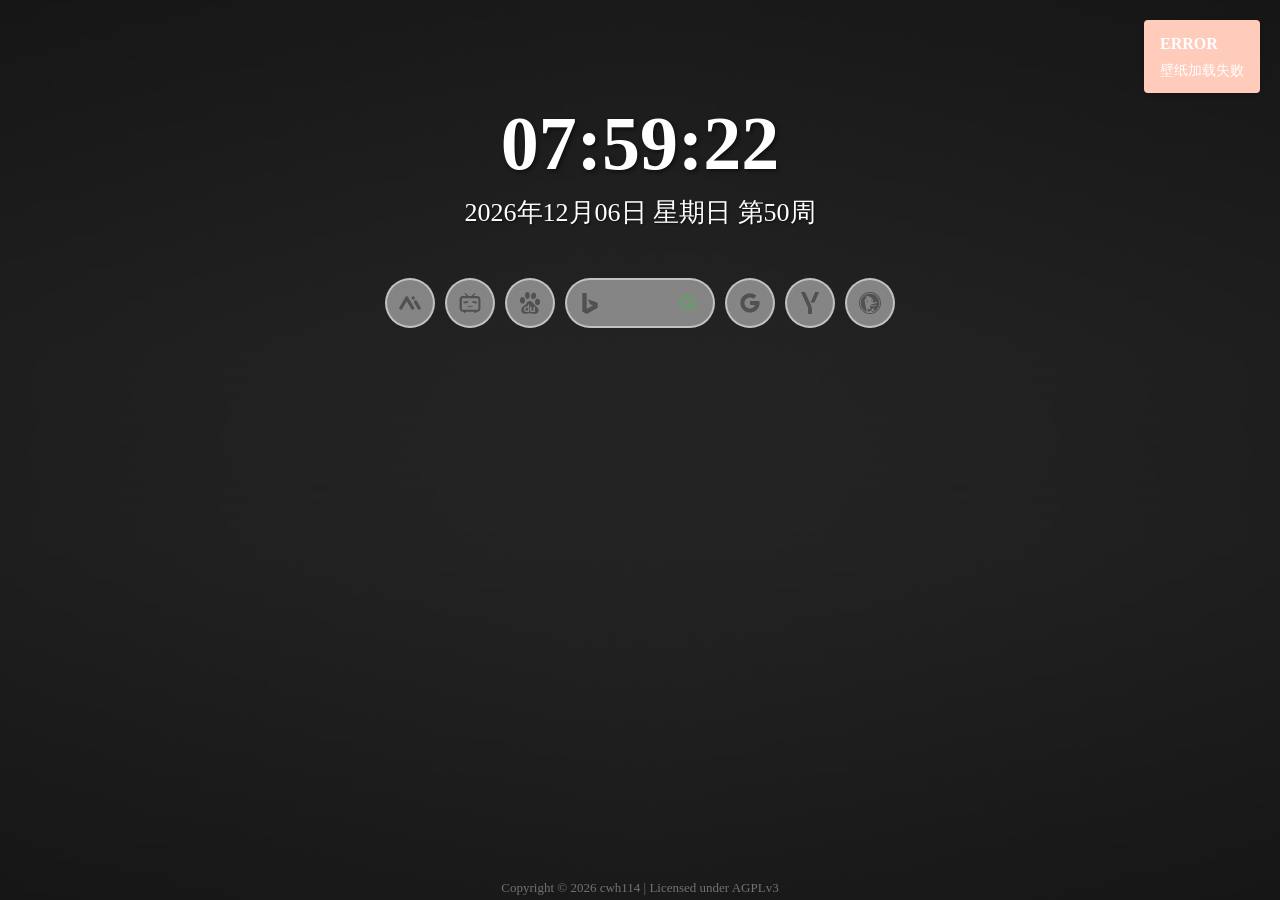
==== commit 4d2df5ad: "合并上游提交 2a620e1f 中的更新" ====
--- a/st/index.html
+++ b/st/index.html
@@ -3,14 +3,14 @@
   Copyright (C) 2026 anjisuan608 <anjisuan608@petalmail.com> and contributors
   Copyright (C) 2026 cwh114 <2376313997@qq.com> and contributors
 
-  SPDX-License-Identifier: GPL-3.0-or-later
+  SPDX-License-Identifier: AGPL-3.0-or-later
 
   This program is free software: you can redistribute it and/or modify
-  it under the terms of the GNU General Public License as published by
+  it under the terms of the GNU Affero General Public License as published by
   the Free Software Foundation, either version 3 of the License, or
   (at your option) any later version.
 
-  Full license: ./LICENSE or https://www.gnu.org/licenses/gpl-3.0.txt
+  Full license: ./LICENSE or https://www.gnu.org/licenses/agpl-3.0.txt
 -->
 
 <!DOCTYPE html>
@@ -484,7 +484,7 @@
                     <p>Copyright &copy; 2026 <a href="mailto:2376313997@qq.com">cwh114</a></p>
                 </div>
                 <div class="about-license">
-                    <p>本项目基于 <a href="https://www.gnu.org/licenses/gpl-3.0.html" target="_blank" rel="noopener noreferrer">GPLv3</a> 开源</p>
+                    <p>本项目基于 <a href="https://www.gnu.org/licenses/agpl-3.0.html" target="_blank" rel="noopener noreferrer">AGPLv3</a> 开源</p>
                 </div>
             </div>
         </div>
@@ -590,7 +590,7 @@
     </div>
     <div class="footer-copyright">
         <div class="footer-text">
-            <p class="copyright-text" id="copyright-text">Copyright &copy; 2026 cwh114 | Licensed under GPLv3</p>
+            <p class="copyright-text" id="copyright-text">Copyright &copy; 2026 cwh114 | Licensed under AGPLv3</p>
         </div>
     </div>
 
